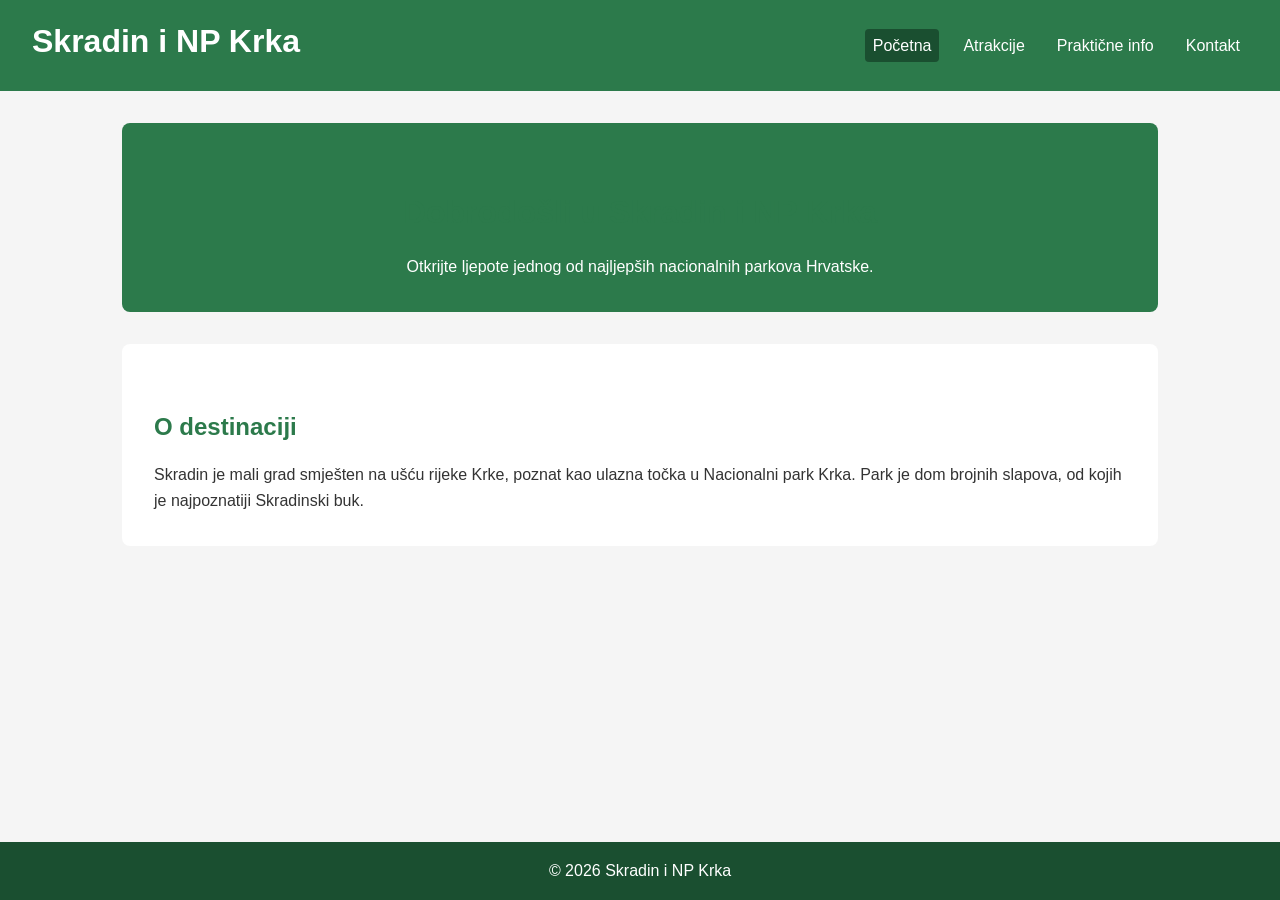
==== index.html @ 10b22825 "Prva verzija projekta" ====
<!DOCTYPE html>
<html lang="hr">
<head>
    <meta charset="UTF-8">
    <meta name="viewport" content="width=device-width, initial-scale=1.0">
    <meta name="description" content="Turistički vodič kroz Skradin i Nacionalni park Krka">
    <meta property="og:title" content="Skradin i NP Krka">
    <meta property="og:description" content="Turistički vodič kroz Skradin i Nacionalni park Krka">
    <meta property="og:type" content="website">
    <title>Skradin i NP Krka - Turistički vodič</title>
    <link rel="stylesheet" href="css/style.css">
</head>
<body>
    <header>
        <h1>Skradin i NP Krka</h1>
        <nav>
            <ul>
                <li><a href="index.html" class="active">Početna</a></li>
                <li><a href="atrakcije.html">Atrakcije</a></li>
                <li><a href="prakticne-info.html">Praktične info</a></li>
                <li><a href="kontakt.html">Kontakt</a></li>
            </ul>
        </nav>
    </header>

    <main>
        <section class="hero">
            <h2>Dobrodošli u Skradin i NP Krka</h2>
            <p>Otkrijte ljepote jednog od najljepših nacionalnih parkova Hrvatske.</p>
        </section>

        <section class="uvod">
            <h2>O destinaciji</h2>
            <p>Skradin je mali grad smješten na ušću rijeke Krke, poznat kao ulazna točka u Nacionalni park Krka. Park je dom brojnih slapova, od kojih je najpoznatiji Skradinski buk.</p>
        </section>
    </main>

    <footer>
        <p>&copy; 2026 Skradin i NP Krka</p>
    </footer>

    <script src="js/main.js"></script>
</body>
</html>
---- css/style.css ----
/* Basic reset */
* {
    margin: 0;
    padding: 0;
    box-sizing: border-box;
}

body {
    font-family: Arial, sans-serif;
    line-height: 1.6;
    color: #333;
    background-color: #f4f4f4;
}

header {
    background-color: #2c5f2d;
    color: white;
    padding: 1rem;
    text-align: center;
}

header h1 {
    margin-bottom: 0.5rem;
}

nav ul {
    list-style: none;
    display: flex;
    justify-content: center;
    gap: 2rem;
}

nav a {
    color: white;
    text-decoration: none;
    padding: 0.5rem;
    border-radius: 4px;
}

nav a.active {
    background-color: #4a7c4a;
}

main {
    max-width: 1200px;
    margin: 2rem auto;
    padding: 0 1rem;
}

.hero {
    background-color: #e8f5e8;
    padding: 2rem;
    text-align: center;
    border-radius: 8px;
    margin-bottom: 2rem;
}

.hero h2 {
    margin-bottom: 1rem;
}

section {
    margin-bottom: 2rem;
}

.atrakcija, .info, .kontakt {
    background-color: white;
    padding: 1rem;
    border-radius: 8px;
    margin-bottom: 1rem;
    box-shadow: 0 2px 4px rgba(0,0,0,0.1);
}

form {
    display: flex;
    flex-direction: column;
    gap: 1rem;
}

label {
    font-weight: bold;
}

input, textarea {
    padding: 0.5rem;
    border: 1px solid #ccc;
    border-radius: 4px;
}

button {
    background-color: #2c5f2d;
    color: white;
    padding: 0.5rem;
    border: none;
    border-radius: 4px;
    cursor: pointer;
}

button:hover {
    background-color: #4a7c4a;
}

footer {
    background-color: #2c5f2d;
    color: white;
    text-align: center;
    padding: 1rem;
    position: fixed;
    bottom: 0;
    width: 100%;
}:root {
    --boja-primarna: #2c7a4b;
    --boja-sekundarna: #1a4f30;
    --boja-pozadina: #f5f5f5;
    --boja-tekst: #333333;
    --razmak-mali: 8px;
    --razmak-srednji: 16px;
    --razmak-veliki: 32px;
}

* {
    margin: 0;
    padding: 0;
    box-sizing: border-box;
}

body {
    font-family: Arial, sans-serif;
    background-color: var(--boja-pozadina);
    color: var(--boja-tekst);
}

header {
    background-color: var(--boja-primarna);
    color: white;
    padding: var(--razmak-srednji) var(--razmak-veliki);
    display: flex;
    justify-content: space-between;
    align-items: center;
}

nav ul {
    list-style: none;
    display: flex;
    gap: var(--razmak-srednji);
}

nav a {
    color: white;
    text-decoration: none;
    padding: var(--razmak-mali);
    border-radius: 4px;
}

nav a:hover, nav a.active {
    background-color: var(--boja-sekundarna);
}

main {
    max-width: 1100px;
    margin: 0 auto;
    padding: var(--razmak-veliki);
}

.hero {
    background-color: var(--boja-primarna);
    color: white;
    padding: var(--razmak-veliki);
    border-radius: 8px;
    margin-bottom: var(--razmak-veliki);
    text-align: center;
}

.hero h2 {
    font-size: 2rem;
    margin-bottom: var(--razmak-srednji);
}

.uvod {
    background-color: white;
    padding: var(--razmak-veliki);
    border-radius: 8px;
}

.uvod h2 {
    margin-bottom: var(--razmak-srednji);
    color: var(--boja-primarna);
}

footer {
    background-color: var(--boja-sekundarna);
    color: white;
    text-align: center;
    padding: var(--razmak-srednji);
    margin-top: var(--razmak-veliki);
}
h2 {
    color: var(--boja-primarna);
    margin-bottom: var(--razmak-veliki);
    margin-top: var(--razmak-veliki);
}

.filter-gumbi {
    display: flex;
    gap: var(--razmak-mali);
    margin-bottom: var(--razmak-veliki);
}

.filter-btn {
    padding: var(--razmak-mali) var(--razmak-srednji);
    border: 2px solid var(--boja-primarna);
    background-color: white;
    color: var(--boja-primarna);
    border-radius: 4px;
    cursor: pointer;
    font-size: 1rem;
}

.filter-btn.active, .filter-btn:hover {
    background-color: var(--boja-primarna);
    color: white;
}

.kartice-grid {
    display: grid;
    grid-template-columns: repeat(3, 1fr);
    gap: var(--razmak-srednji);
}

.kartica {
    background-color: white;
    padding: var(--razmak-srednji);
    border-radius: 8px;
    box-shadow: 0 2px 4px rgba(0,0,0,0.1);
}

.kartica h3 {
    color: var(--boja-primarna);
    margin-bottom: var(--razmak-mali);
}

.kartica p {
    margin-bottom: var(--razmak-mali);
}

.oznaka {
    background-color: var(--boja-primarna);
    color: white;
    padding: 4px 8px;
    border-radius: 4px;
    font-size: 0.8rem;
}
.info-grid {
    display: grid;
    grid-template-columns: repeat(2, 1fr);
    gap: var(--razmak-srednji);
}

.info-kartica {
    background-color: white;
    padding: var(--razmak-veliki);
    border-radius: 8px;
    box-shadow: 0 2px 4px rgba(0,0,0,0.1);
}

.info-kartica h3 {
    color: var(--boja-primarna);
    margin-bottom: var(--razmak-srednji);
    font-size: 1.2rem;
}

.info-kartica p {
    margin-bottom: var(--razmak-mali);
}
.kontakt-wrapper {
    display: grid;
    grid-template-columns: 1fr 2fr;
    gap: var(--razmak-veliki);
}

.kontakt-info {
    background-color: white;
    padding: var(--razmak-veliki);
    border-radius: 8px;
    box-shadow: 0 2px 4px rgba(0,0,0,0.1);
}

.kontakt-info h3 {
    color: var(--boja-primarna);
    margin-bottom: var(--razmak-srednji);
}

.kontakt-info p {
    margin-bottom: var(--razmak-srednji);
}

.kontakt-forma {
    background-color: white;
    padding: var(--razmak-veliki);
    border-radius: 8px;
    box-shadow: 0 2px 4px rgba(0,0,0,0.1);
}

.forma-grupa {
    margin-bottom: var(--razmak-srednji);
}

.forma-grupa label {
    display: block;
    margin-bottom: var(--razmak-mali);
    font-weight: bold;
    color: var(--boja-tekst);
}

.forma-grupa input,
.forma-grupa textarea {
    width: 100%;
    padding: var(--razmak-mali);
    border: 1px solid #ccc;
    border-radius: 4px;
    font-size: 1rem;
}

.submit-btn {
    background-color: var(--boja-primarna);
    color: white;
    padding: var(--razmak-mali) var(--razmak-veliki);
    border: none;
    border-radius: 4px;
    font-size: 1rem;
    cursor: pointer;
}

.submit-btn:hover {
    background-color: var(--boja-sekundarna);
}
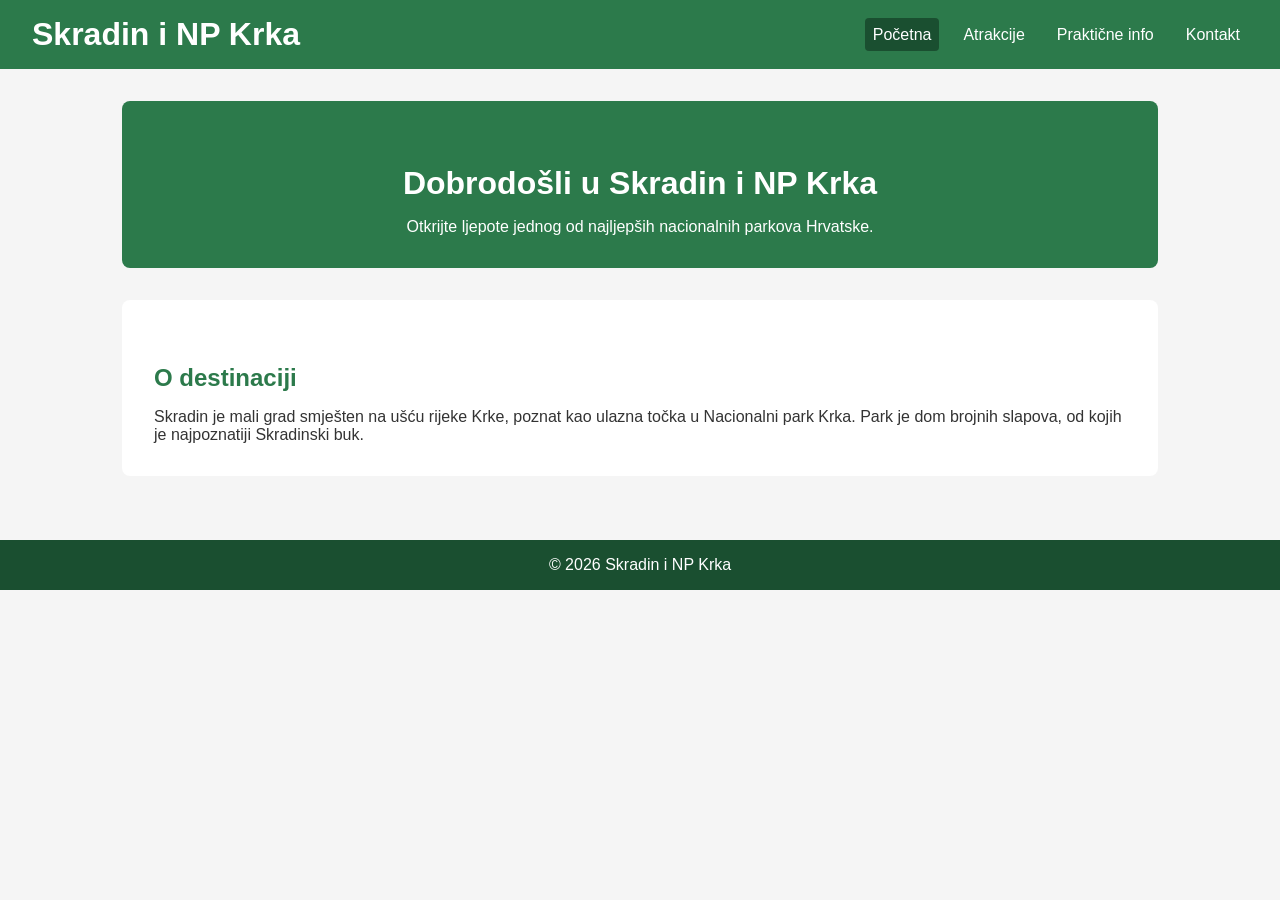
==== commit 2fbb9027: "Dodan Google Analytics" ====
--- a/index.html
+++ b/index.html
@@ -41,4 +41,12 @@
 
     <script src="js/main.js"></script>
 </body>
-</html>+</html>
+<!-- Google Analytics -->
+<script async src="https://www.googletagmanager.com/gtag/js?id=G-L7LWY8HY5D"></script>
+<script>
+  window.dataLayer = window.dataLayer || [];
+  function gtag(){dataLayer.push(arguments);}
+  gtag('js', new Date());
+  gtag('config', 'G-L7LWY8HY5D');
+</script>
--- a/css/style.css
+++ b/css/style.css
@@ -1,114 +1,4 @@
-/* Basic reset */
-* {
-    margin: 0;
-    padding: 0;
-    box-sizing: border-box;
-}
-
-body {
-    font-family: Arial, sans-serif;
-    line-height: 1.6;
-    color: #333;
-    background-color: #f4f4f4;
-}
-
-header {
-    background-color: #2c5f2d;
-    color: white;
-    padding: 1rem;
-    text-align: center;
-}
-
-header h1 {
-    margin-bottom: 0.5rem;
-}
-
-nav ul {
-    list-style: none;
-    display: flex;
-    justify-content: center;
-    gap: 2rem;
-}
-
-nav a {
-    color: white;
-    text-decoration: none;
-    padding: 0.5rem;
-    border-radius: 4px;
-}
-
-nav a.active {
-    background-color: #4a7c4a;
-}
-
-main {
-    max-width: 1200px;
-    margin: 2rem auto;
-    padding: 0 1rem;
-}
-
-.hero {
-    background-color: #e8f5e8;
-    padding: 2rem;
-    text-align: center;
-    border-radius: 8px;
-    margin-bottom: 2rem;
-}
-
-.hero h2 {
-    margin-bottom: 1rem;
-}
-
-section {
-    margin-bottom: 2rem;
-}
-
-.atrakcija, .info, .kontakt {
-    background-color: white;
-    padding: 1rem;
-    border-radius: 8px;
-    margin-bottom: 1rem;
-    box-shadow: 0 2px 4px rgba(0,0,0,0.1);
-}
-
-form {
-    display: flex;
-    flex-direction: column;
-    gap: 1rem;
-}
-
-label {
-    font-weight: bold;
-}
-
-input, textarea {
-    padding: 0.5rem;
-    border: 1px solid #ccc;
-    border-radius: 4px;
-}
-
-button {
-    background-color: #2c5f2d;
-    color: white;
-    padding: 0.5rem;
-    border: none;
-    border-radius: 4px;
-    cursor: pointer;
-}
-
-button:hover {
-    background-color: #4a7c4a;
-}
-
-footer {
-    background-color: #2c5f2d;
-    color: white;
-    text-align: center;
-    padding: 1rem;
-    position: fixed;
-    bottom: 0;
-    width: 100%;
-}:root {
+:root {
     --boja-primarna: #2c7a4b;
     --boja-sekundarna: #1a4f30;
     --boja-pozadina: #f5f5f5;
@@ -162,6 +52,12 @@
     padding: var(--razmak-veliki);
 }
 
+h2 {
+    color: var(--boja-primarna);
+    margin-bottom: var(--razmak-veliki);
+    margin-top: var(--razmak-veliki);
+}
+
 .hero {
     background-color: var(--boja-primarna);
     color: white;
@@ -174,6 +70,7 @@
 .hero h2 {
     font-size: 2rem;
     margin-bottom: var(--razmak-srednji);
+    color: white;
 }
 
 .uvod {
@@ -192,11 +89,6 @@
     color: white;
     text-align: center;
     padding: var(--razmak-srednji);
-    margin-top: var(--razmak-veliki);
-}
-h2 {
-    color: var(--boja-primarna);
-    margin-bottom: var(--razmak-veliki);
     margin-top: var(--razmak-veliki);
 }
 
@@ -204,6 +96,7 @@
     display: flex;
     gap: var(--razmak-mali);
     margin-bottom: var(--razmak-veliki);
+    flex-wrap: wrap;
 }
 
 .filter-btn {
@@ -250,6 +143,7 @@
     border-radius: 4px;
     font-size: 0.8rem;
 }
+
 .info-grid {
     display: grid;
     grid-template-columns: repeat(2, 1fr);
@@ -272,6 +166,7 @@
 .info-kartica p {
     margin-bottom: var(--razmak-mali);
 }
+
 .kontakt-wrapper {
     display: grid;
     grid-template-columns: 1fr 2fr;
@@ -333,4 +228,31 @@
 
 .submit-btn:hover {
     background-color: var(--boja-sekundarna);
+}
+
+@media (max-width: 768px) {
+    header {
+        flex-direction: column;
+        text-align: center;
+        gap: var(--razmak-srednji);
+    }
+
+    nav ul {
+        flex-direction: column;
+        align-items: center;
+        gap: 4px;
+    }
+
+    .kartice-grid {
+        grid-template-columns: 1fr;
+    }
+
+    .info-grid {
+        grid-template-columns: 1fr;
+    }
+
+    .kontakt-wrapper {
+        grid-template-columns: 1fr;
+    }
+    }
 }
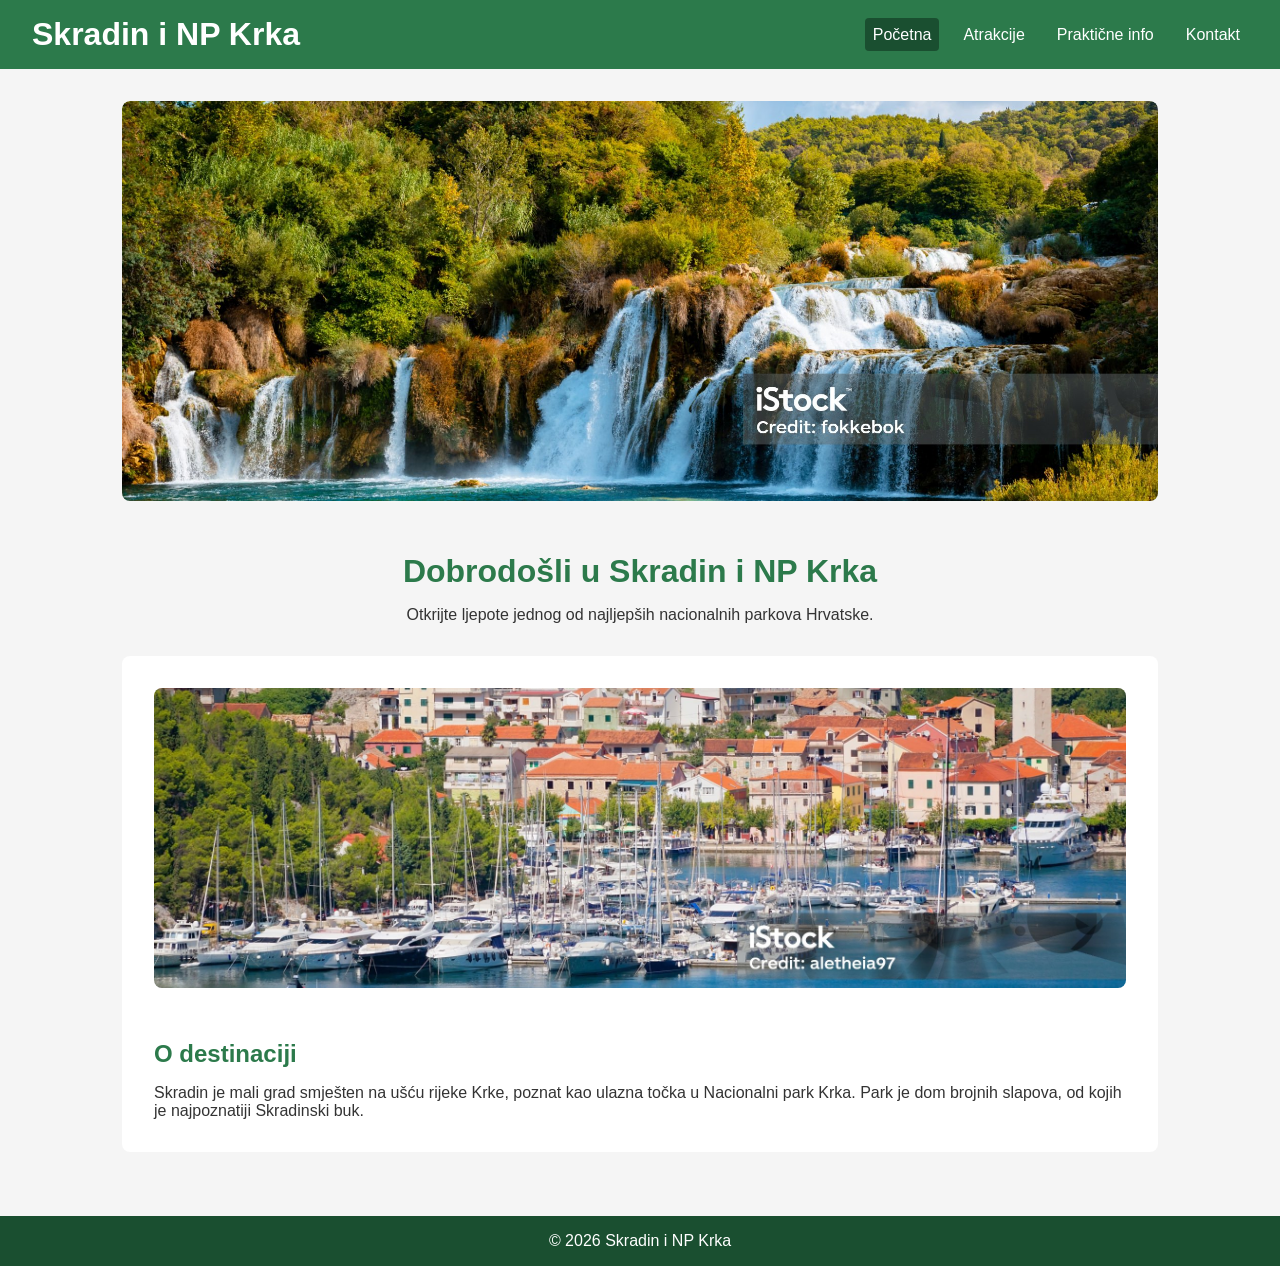
==== commit 984dbf26: "Dodane slike i poboljšan dizajn" ====
--- a/index.html
+++ b/index.html
@@ -9,6 +9,14 @@
     <meta property="og:type" content="website">
     <title>Skradin i NP Krka - Turistički vodič</title>
     <link rel="stylesheet" href="css/style.css">
+    <!-- Google Analytics -->
+    <script async src="https://www.googletagmanager.com/gtag/js?id=G-L7LWY8HY5D"></script>
+    <script>
+      window.dataLayer = window.dataLayer || [];
+      function gtag(){dataLayer.push(arguments);}
+      gtag('js', new Date());
+      gtag('config', 'G-L7LWY8HY5D');
+    </script>
 </head>
 <body>
     <header>
@@ -25,11 +33,13 @@
 
     <main>
         <section class="hero">
+            <img src="img/krka.jpg" alt="Nacionalni park Krka" class="hero-slika">
             <h2>Dobrodošli u Skradin i NP Krka</h2>
             <p>Otkrijte ljepote jednog od najljepših nacionalnih parkova Hrvatske.</p>
         </section>
 
         <section class="uvod">
+            <img src="img/skradin.jpg" alt="Grad Skradin" class="uvod-slika">
             <h2>O destinaciji</h2>
             <p>Skradin je mali grad smješten na ušću rijeke Krke, poznat kao ulazna točka u Nacionalni park Krka. Park je dom brojnih slapova, od kojih je najpoznatiji Skradinski buk.</p>
         </section>
@@ -41,12 +51,4 @@
 
     <script src="js/main.js"></script>
 </body>
-</html>
-<!-- Google Analytics -->
-<script async src="https://www.googletagmanager.com/gtag/js?id=G-L7LWY8HY5D"></script>
-<script>
-  window.dataLayer = window.dataLayer || [];
-  function gtag(){dataLayer.push(arguments);}
-  gtag('js', new Date());
-  gtag('config', 'G-L7LWY8HY5D');
-</script>+</html>
--- a/css/style.css
+++ b/css/style.css
@@ -59,18 +59,17 @@
 }
 
 .hero {
-    background-color: var(--boja-primarna);
-    color: white;
-    padding: var(--razmak-veliki);
     border-radius: 8px;
     margin-bottom: var(--razmak-veliki);
     text-align: center;
+    overflow: hidden;
+    position: relative;
 }
 
 .hero h2 {
     font-size: 2rem;
     margin-bottom: var(--razmak-srednji);
-    color: white;
+    color: var(--boja-primarna);
 }
 
 .uvod {
@@ -230,6 +229,30 @@
     background-color: var(--boja-sekundarna);
 }
 
+.hero-slika {
+    width: 100%;
+    height: 400px;
+    object-fit: cover;
+    border-radius: 8px;
+    margin-bottom: var(--razmak-srednji);
+}
+
+.uvod-slika {
+    width: 100%;
+    height: 300px;
+    object-fit: cover;
+    border-radius: 8px;
+    margin-bottom: var(--razmak-srednji);
+}
+
+.kartica-slika {
+    width: 100%;
+    height: 200px;
+    object-fit: cover;
+    border-radius: 4px;
+    margin-bottom: var(--razmak-mali);
+}
+
 @media (max-width: 768px) {
     header {
         flex-direction: column;
@@ -254,5 +277,4 @@
     .kontakt-wrapper {
         grid-template-columns: 1fr;
     }
-    }
 }
